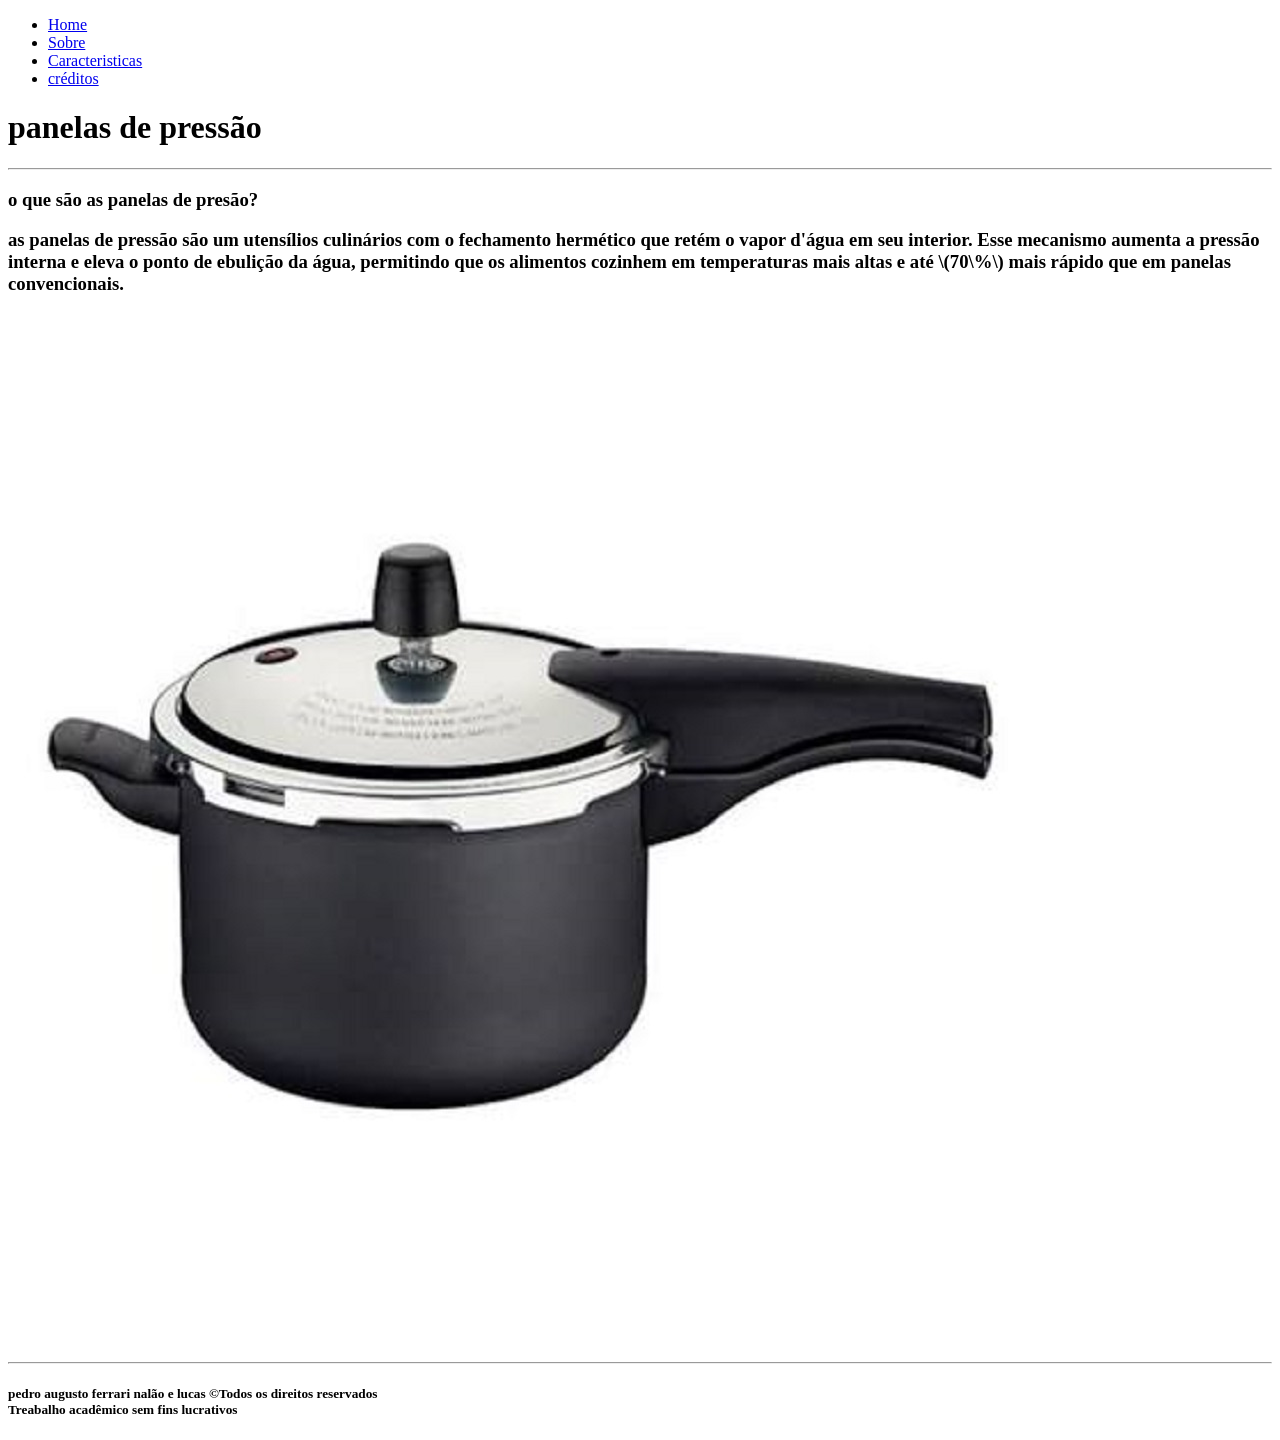
==== index.html @ fac80181 "Update index.html" ====
<!doctype html>
<html lang="pt-br">
	<head>
		<title>panela de pressao</title>
		<meta charset="utf-8">
		<link rel="icon" type="image" href="img/icone de imagem.png">
		<link rel="stylesheet" type="text/css" href="style.css">
	</head>
	<body>
	<div id="all">
			<nav id="menu">
				<ul class="menu">
					<li> <a href="file:/Programação%20Web/pedro_augusto_e_lucas_panela_de_presão/index.html"><i class="material-icons left"></i>Home</a></li>
					<li> <a href="file:/Programação%20Web/pedro_augusto_e_lucas_panela_de_presão/origem.html"><i class="material-icons left"></i>Sobre</a></li>
					<li> <a href="file:/Programação%20Web/pedro_augusto_e_lucas_panela_de_presão/tipos.html"><i class="material-icons right"></i>Caracteristicas</a></li>
					<li> <a href="file:/Programação%20Web/pedro_augusto_e_lucas_panela_de_presão/criadores.html"><i class="material-icons right"></i>créditos</a></li>
				</ul>
			</nav>
		</div>
		<h1>panelas de pressão</h1>
		<hr>
		<h3>
		<div class="menu-b">
		o que são as panelas de presão?
			<p>as panelas de pressão são um utensílios culinários com o fechamento hermético que retém o vapor d'água em seu interior. Esse mecanismo aumenta a pressão interna e eleva o ponto de ebulição da água, permitindo que os alimentos cozinhem em temperaturas mais altas e até \(70\%\) mais rápido que em panelas convencionais.</p>
			<div class="container-bloco">
				<div class="caixa-imagem-grande">
					<img src="img/panela 1.jpg">
				</div>
			</div>
		</div>	
		</h3>
		<hr>
		<div class="menu-c">
		<h5>pedro augusto ferrari nalão e lucas &copyTodos os direitos reservados<br>Treabalho acadêmico sem fins lucrativos</h5>
		</div>
	</body>
</html>
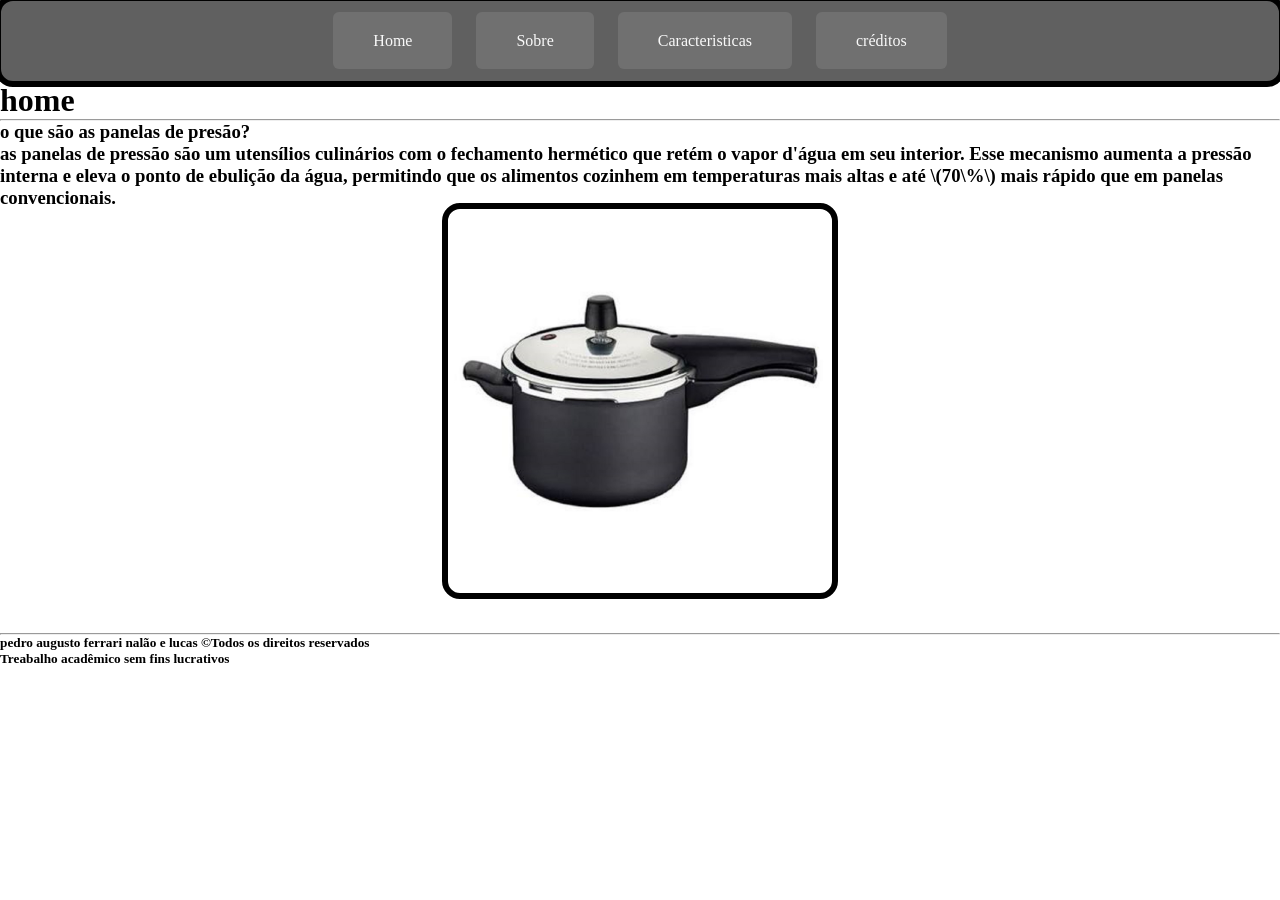
==== commit 1d85f716: "Change title and heading to uppercase 'HOME'" ====
--- a/index.html
+++ b/index.html
@@ -1,7 +1,7 @@
 <!doctype html>
 <html lang="pt-br">
 	<head>
-		<title>panela de pressao</title>
+		<title>PÁGINA INICIAL</title>
 		<meta charset="utf-8">
 		<link rel="icon" type="image" href="img/icone de imagem.png">
 		<link rel="stylesheet" type="text/css" href="style.css">
@@ -10,14 +10,14 @@
 	<div id="all">
 			<nav id="menu">
 				<ul class="menu">
-					<li> <a href="file:/Programação%20Web/pedro_augusto_e_lucas_panela_de_presão/index.html"><i class="material-icons left"></i>Home</a></li>
-					<li> <a href="file:/Programação%20Web/pedro_augusto_e_lucas_panela_de_presão/origem.html"><i class="material-icons left"></i>Sobre</a></li>
-					<li> <a href="file:/Programação%20Web/pedro_augusto_e_lucas_panela_de_presão/tipos.html"><i class="material-icons right"></i>Caracteristicas</a></li>
-					<li> <a href="file:/Programação%20Web/pedro_augusto_e_lucas_panela_de_presão/criadores.html"><i class="material-icons right"></i>créditos</a></li>
+					<li> <a href="file:/pedroferrari10.github.io/pedro_augusto_e_lucas_lima_panelas_de_press-o/index.html"><i class="material-icons left"></i>Home</a></li>
+					<li> <a href="file:/pedroferrari10.github.io/pedro_augusto_e_lucas_lima_panelas_de_press-o/origem.html"><i class="material-icons left"></i>Sobre</a></li>
+					<li> <a href="file:/pedroferrari10.github.io/pedro_augusto_e_lucas_lima_panelas_de_press-o/tipos.html"><i class="material-icons right"></i>Caracteristicas</a></li>
+					<li> <a href="file:/pedroferrari10.github.io/pedro_augusto_e_lucas_lima_panelas_de_press-o/criadores.html"><i class="material-icons right"></i>créditos</a></li>
 				</ul>
 			</nav>
 		</div>
-		<h1>panelas de pressão</h1>
+		<h1>home</h1>
 		<hr>
 		<h3>
 		<div class="menu-b">
--- a/style.css
+++ b/style.css
@@ -0,0 +1,104 @@
+/*Arquivo estilo.css ---- menu1 centralizado */
+*{ 
+     margin: 0px;    
+     padding: 0px; 
+}
+body{ font-family: Ms Trebuchet; }
+a{ text-decoration: none; color: #000; }
+a:hover{ }
+
+#all{
+            width: 1278px;
+            height: 80px;
+            line-height: 80px; /* centraliza na vertical */
+            background-color: #606060;
+            border: 1px dashed #ccc;
+            margin: 0 auto;
+        }
+ul.menu{
+            text-align: center; /* centraliza na horizontal */
+			outline: 6px solid #000000;
+			border-radius: 12px;
+        }
+		
+ul.menu li{
+			background-color: #606060;
+            display: inline-block; /* centraliza na horizontal */
+            margin: 0 10px; /* quanto maior o px mais distante eles ficam*/
+        }
+		
+ul.menu li a{
+            background-color: #707070;
+            border-radius: 6px; /*bordas arredondadas, quanto maior mais redondo fica*/
+            padding: 20px 40px; /* o primeiro px aumenta a altura e o outro gordura */
+            color: #f9f9f9;
+        }
+		
+ul.menu li a:hover{
+            background-color: #909090;
+        }
+
+.container-bloco {
+  display: flex;
+  align-items: center;      /* Centraliza verticalmente a imagem e o texto entre si */
+  justify-content: center;   /* Centraliza o bloco inteiro na horizontal da tela */
+  gap: 30px;                 /* Espaço horizontal entre a imagem e o texto */
+  margin-bottom: 40px;       /* ISSO CRIA O ESPAÇO ENTRE OS BLOCOS (um abaixo do outro) */
+}
+
+.caixa-imagem {
+  width: 192px;  
+  height: 192px; 
+  overflow: hidden;
+  outline: 6px solid #000000;
+  border-radius: 12px;
+}
+
+.caixa-imagem img {
+  width: 100%;
+  height: 100%;
+  object-fit: cover;
+}
+
+.descricao-imagem {
+  background-color: #808080; 
+  color: #ffffff; 
+  border-radius: 12px; 
+  padding: 12px 20px; 
+  font-size: 32px; 
+  font-family: sans-serif;
+  margin: 0; 
+  text-align: center;
+  max-width: 400px;          /* Limita a largura do balão de texto para não esticar muito */
+  outline: 6px solid #000000;
+}
+
+.caixa-imagem-grande {
+  width: 384px;  
+  height: 384px; 
+  overflow: hidden;
+  outline: 6px solid #000000;
+  border-radius: 12px;
+}
+
+.caixa-imagem-grande img {
+  width: 100%;
+  height: 100%;
+  object-fit: cover;
+}
+
+.texto-grande {
+  background-color: #808080; 
+  color: #ffffff; 
+  border-radius: 12px; 
+  padding: 12px 20px; 
+  font-size: 32px; 
+  font-family: sans-serif;
+  margin: 0; 
+  text-align: center;
+  outline: 6px solid #000000;
+}
+
+.rodape {
+	
+}
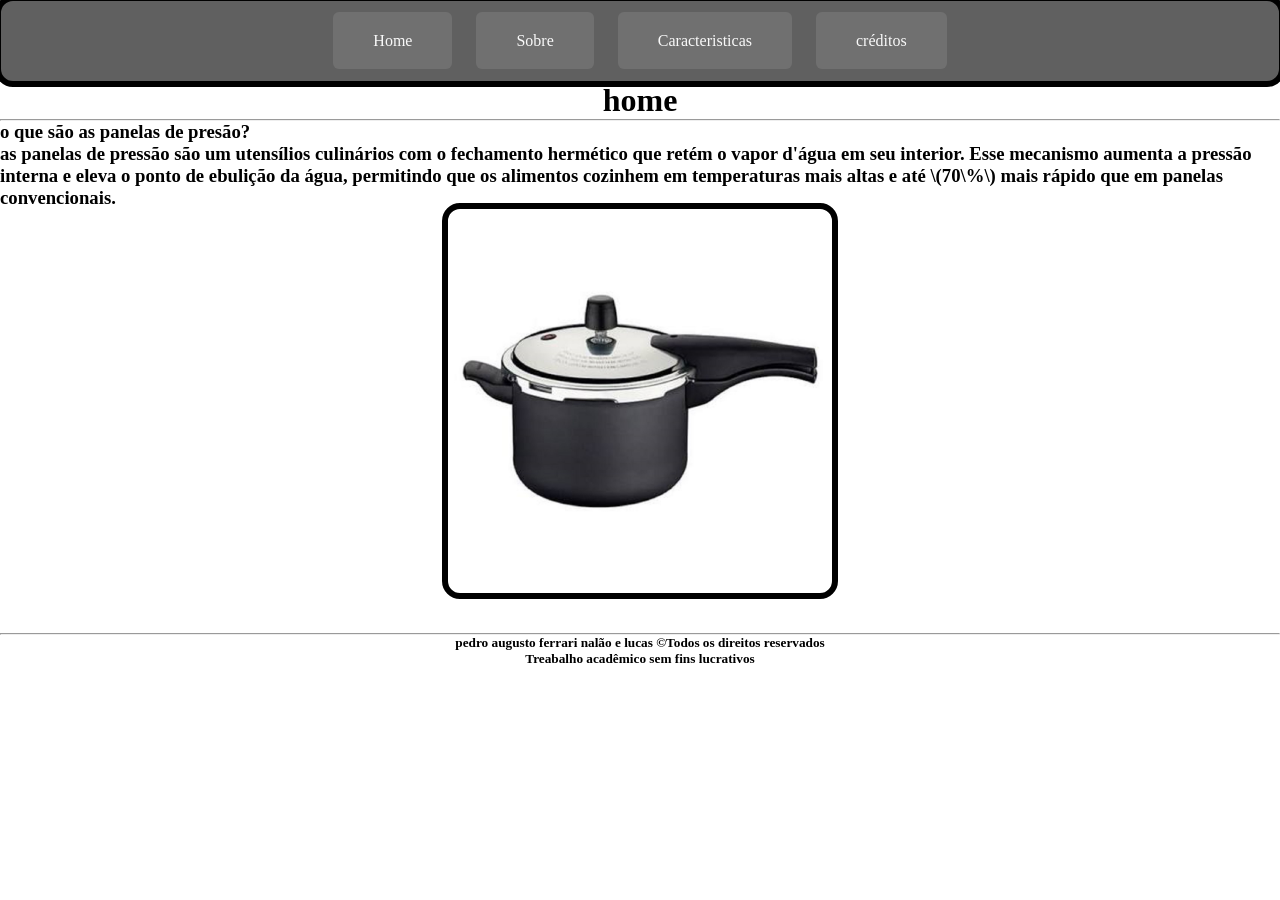
==== commit d5b14386: "Update index.html" ====
--- a/index.html
+++ b/index.html
@@ -10,10 +10,10 @@
 	<div id="all">
 			<nav id="menu">
 				<ul class="menu">
-					<li> <a href="file:/pedroferrari10.github.io/pedro_augusto_e_lucas_lima_panelas_de_press-o/index.html"><i class="material-icons left"></i>Home</a></li>
-					<li> <a href="file:/pedroferrari10.github.io/pedro_augusto_e_lucas_lima_panelas_de_press-o/origem.html"><i class="material-icons left"></i>Sobre</a></li>
-					<li> <a href="file:/pedroferrari10.github.io/pedro_augusto_e_lucas_lima_panelas_de_press-o/tipos.html"><i class="material-icons right"></i>Caracteristicas</a></li>
-					<li> <a href="file:/pedroferrari10.github.io/pedro_augusto_e_lucas_lima_panelas_de_press-o/criadores.html"><i class="material-icons right"></i>créditos</a></li>
+					<li> <a href="index.html"><i class="material-icons left"></i>Home</a></li>
+					<li> <a href="origem.html"><i class="material-icons left"></i>Sobre</a></li>
+					<li> <a href="tipos.html"><i class="material-icons right"></i>Caracteristicas</a></li>
+					<li> <a href="criadores.html"><i class="material-icons right"></i>créditos</a></li>
 				</ul>
 			</nav>
 		</div>
--- a/style.css
+++ b/style.css
@@ -98,7 +98,12 @@
   text-align: center;
   outline: 6px solid #000000;
 }
-
+h5{
+	text-align: center;
+}
+h1{
+	text-align: center;
+}
 .rodape {
 	
-}+}
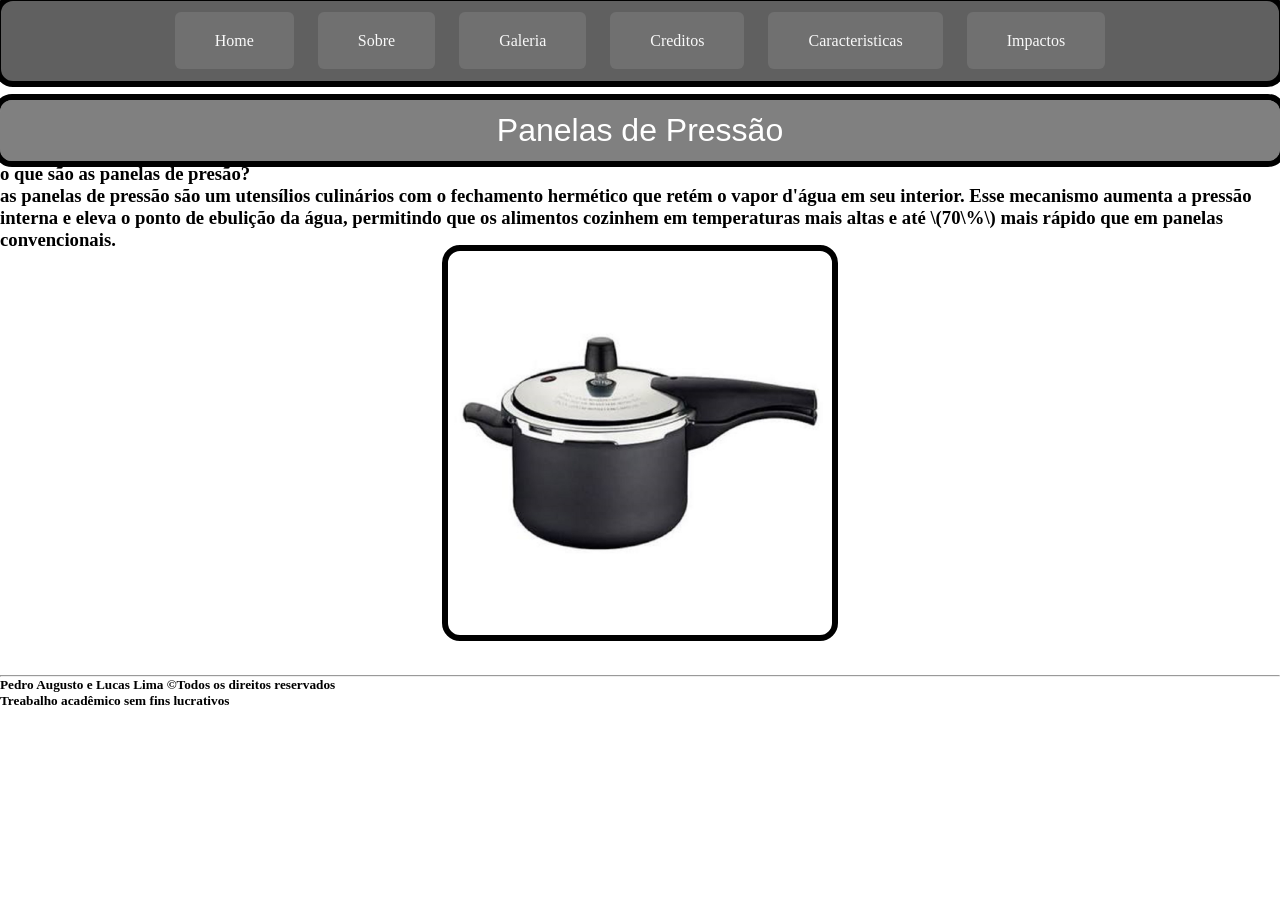
==== commit 53f11b0c: "Add files via upload" ====
--- a/index.html
+++ b/index.html
@@ -1,7 +1,7 @@
 <!doctype html>
 <html lang="pt-br">
 	<head>
-		<title>PÁGINA INICIAL</title>
+		<title>panela de pressao</title>
 		<meta charset="utf-8">
 		<link rel="icon" type="image" href="img/icone de imagem.png">
 		<link rel="stylesheet" type="text/css" href="style.css">
@@ -10,14 +10,16 @@
 	<div id="all">
 			<nav id="menu">
 				<ul class="menu">
-					<li> <a href="index.html"><i class="material-icons left"></i>Home</a></li>
-					<li> <a href="origem.html"><i class="material-icons left"></i>Sobre</a></li>
-					<li> <a href="tipos.html"><i class="material-icons right"></i>Caracteristicas</a></li>
-					<li> <a href="criadores.html"><i class="material-icons right"></i>créditos</a></li>
+					<li> <a href="file:/Programação%20Web/pedro_augusto_e_lucas_panela_de_presão/index.html"><i class="material-icons left"></i>Home</a></li>
+					<li> <a href="file:/Programação%20Web/pedro_augusto_e_lucas_panela_de_presão/sobre.html"><i class="material-icons left"></i>Sobre</a></li>
+					<li> <a href="file:/Programação%20Web/pedro_augusto_e_lucas_panela_de_presão/galeria.html"><i class="material-icons right"></i>Galeria</a></li>
+					<li> <a href="file:/Programação%20Web/pedro_augusto_e_lucas_panela_de_presão/creditos.html"><i class="material-icons right"></i>Creditos</a></li>
+					<li> <a href="file:/Programação%20Web/pedro_augusto_e_lucas_panela_de_presão/caracteristicas.html"><i class="material-icons right"></i>Caracteristicas</a></li>
+					<li> <a href="file:/Programação%20Web/pedro_augusto_e_lucas_panela_de_presão/impactos.html"><i class="material-icons right"></i>Impactos</a></li>
 				</ul>
 			</nav>
-		</div>
-		<h1>home</h1>
+		</div><br>
+		<div class="texto-grande">Panelas de Pressão</div>
 		<hr>
 		<h3>
 		<div class="menu-b">
@@ -32,7 +34,7 @@
 		</h3>
 		<hr>
 		<div class="menu-c">
-		<h5>pedro augusto ferrari nalão e lucas &copyTodos os direitos reservados<br>Treabalho acadêmico sem fins lucrativos</h5>
+		<h5>Pedro Augusto e Lucas Lima &copyTodos os direitos reservados<br>Treabalho acadêmico sem fins lucrativos</h5>
 		</div>
 	</body>
-</html>
+</html>
--- a/style.css
+++ b/style.css
@@ -98,12 +98,7 @@
   text-align: center;
   outline: 6px solid #000000;
 }
-h5{
-	text-align: center;
-}
-h1{
-	text-align: center;
-}
+
 .rodape {
 	
-}
+}
